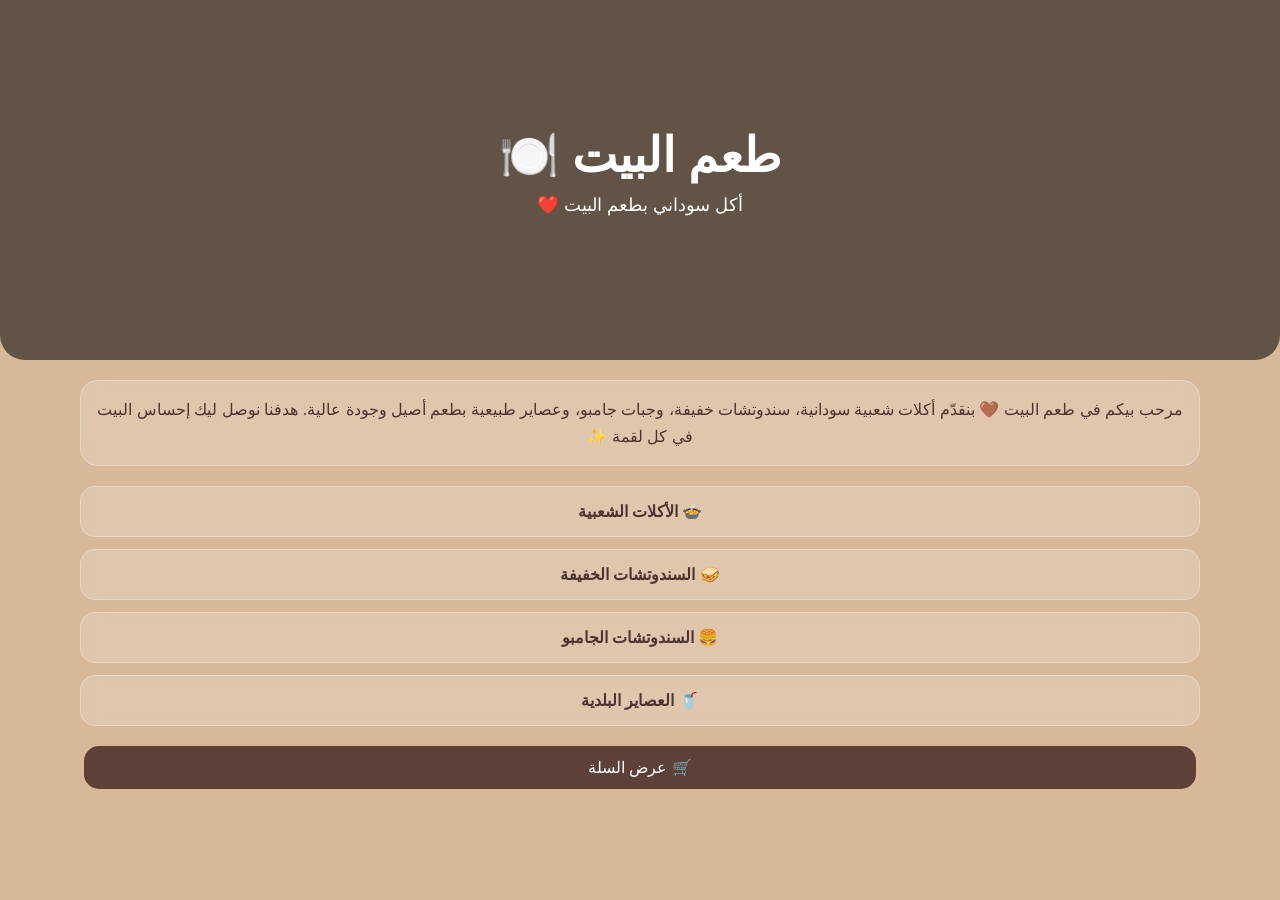
==== index.html @ 0a73ed46 "Add files via upload" ====
<!DOCTYPE html>
<html lang="ar">

<head>
  <meta charset="UTF-8">
  <meta name="viewport" content="width=device-width, initial-scale=1.0">

  <title>طعم البيت 🍽️</title>

  <link rel="stylesheet" href="style.css">
</head>

<body class="home-page">

<!-- الهيرو -->
<header class="hero">

  <h1 class="title">طعم البيت 🍽️</h1>

  <p class="subtitle">أكل سوداني بطعم البيت ❤️</p>

</header>

<!-- تعريف المطعم -->
<section class="intro">
  مرحب بيكم في طعم البيت 🤎  
  بنقدّم أكلات شعبية سودانية، سندوتشات خفيفة، وجبات جامبو، وعصاير طبيعية بطعم أصيل وجودة عالية.  
  هدفنا نوصل ليك إحساس البيت في كل لقمة ✨
</section>

<!-- الأقسام -->
<a href="popular.html" class="card">🍲 الأكلات الشعبية</a>
<a href="light.html" class="card">🥪 السندوتشات الخفيفة</a>
<a href="jumbo.html" class="card">🍔 السندوتشات الجامبو</a>
<a href="juices.html" class="card">🥤 العصاير البلدية</a>

<a href="cart.html" class="cart-btn">🛒 عرض السلة</a>

</body>
</html>
---- style.css ----
body{
  font-family:'Cairo', sans-serif;
  direction:rtl;
  background:linear-gradient(#3b2f2f,#1c1414);
  color:white;
  text-align:center;
}

header{
  padding:20px;
}

/* كروت */
.card{
  display:block;
  background:rgba(255,255,255,0.1);
  backdrop-filter:blur(10px);
  padding:15px;
  margin:10px auto;
  width:80%;
  border-radius:15px;
  color:white;
  text-decoration:none;
}

/* عناصر */
.item{
  background:rgba(255,255,255,0.1);
  backdrop-filter:blur(10px);
  margin:10px auto;
  padding:12px;
  width:80%;
  border-radius:12px;
}

/* أزرار */
button{
  background:rgba(255,255,255,0.2);
  border:1px solid rgba(255,255,255,0.3);
  color:white;
  padding:6px 10px;
  border-radius:10px;
  cursor:pointer;
}

/* زر واتساب */
.glass-btn{
  background:rgba(255,255,255,0.2);
  border:1px solid rgba(255,255,255,0.3);
  color:white;
  padding:10px 15px;
  border-radius:12px;
  cursor:pointer;
}

.cart-btn{
  display:block;
  margin-top:20px;
  background:#b08968;
  padding:12px;
  border-radius:12px;
  color:white;
  text-decoration:none;
}

.back{
  display:block;
  margin-top:20px;
  color:white;
}
/* صفحة الأكلات الشعبية فقط */
/* صفحة الأكلات الشعبية */
.popular-page{
  background:#d7b899; /* بني فاتح */
  min-height:100vh;
  padding:20px;
  color:#3e2723;
}

/* الكروت الزجاجية */
.popular-page .item{
  background:rgba(255,255,255,0.2);
  backdrop-filter:blur(12px);
  -webkit-backdrop-filter:blur(12px);

  border:1px solid rgba(255,255,255,0.3);

  border-radius:18px;
  padding:15px;
  margin:15px auto;
  width:85%;

  display:flex;
  flex-direction:column;
  gap:10px;

  box-shadow:0 4px 15px rgba(0,0,0,0.1);
}

/* النص */
.popular-page .item p{
  margin:0;
  font-size:18px;
  font-weight:bold;
}

/* زر أضف للسلة */
.popular-page button{
  background:#5d4037; /* بني غامق */
  color:white;

  border:none;
  border-radius:12px;

  padding:10px;
  font-size:16px;

  cursor:pointer;
}

/* تأثير جميل */
.popular-page button:hover{
  transform:scale(1.03);
  transition:0.3s;
}

/* زر الرجوع */
.popular-page .back{
  display:block;
  margin-top:20px;

  color:#3e2723;
  text-decoration:none;
  font-weight:bold;
}
/* صفحة السندوتشات */
.light-page{
  background:#d7b899; /* بني فاتح */
  min-height:100vh;
  padding:20px;

  font-family:'Arial', sans-serif;

  color:#3e2723;
}

/* الكروت */
.light-page .item{
  background:rgba(255,255,255,0.2);

  backdrop-filter:blur(12px);
  -webkit-backdrop-filter:blur(12px);

  border:1px solid rgba(255,255,255,0.3);

  border-radius:18px;

  padding:15px;
  margin:15px auto;

  width:85%;

  display:flex;
  flex-direction:column;

  gap:10px;

  box-shadow:0 4px 15px rgba(0,0,0,0.1);
}

/* النص */
.light-page .item p{
  margin:0;

  font-size:18px;
  font-weight:bold;

  color:#5d4037; /* بني غامق */
}

/* الزر */
.light-page button{
  background:#4e342e;

  color:white;

  border:none;

  border-radius:12px;

  padding:10px;

  font-size:16px;

  cursor:pointer;
}

/* تأثير */
.light-page button:hover{
  transform:scale(1.03);
  transition:0.3s;
}

/* رجوع */
.light-page .back{
  display:block;

  margin-top:20px;

  color:#4e342e;

  text-decoration:none;

  font-weight:bold;
}
/* صفحة الجامبو */
.jumbo-page{
  background:#d7b899; /* بني فاتح */

  min-height:100vh;

  padding:20px;

  font-family:'Arial', sans-serif;

  color:#3e2723;
}

/* الكروت الزجاجية */
.jumbo-page .item{
  background:rgba(255,255,255,0.2);

  backdrop-filter:blur(12px);
  -webkit-backdrop-filter:blur(12px);

  border:1px solid rgba(255,255,255,0.3);

  border-radius:18px;

  padding:15px;
  margin:15px auto;

  width:85%;

  display:flex;
  flex-direction:column;

  gap:10px;

  box-shadow:0 4px 15px rgba(0,0,0,0.1);
}

/* النص */
.jumbo-page .item p{
  margin:0;

  font-size:18px;
  font-weight:bold;

  color:#5d4037;
}

/* زر الطلب */
.jumbo-page button{
  background:#4e342e;

  color:white;

  border:none;

  border-radius:12px;

  padding:10px;

  font-size:16px;

  cursor:pointer;
}

/* تأثير */
.jumbo-page button:hover{
  transform:scale(1.03);
  transition:0.3s;
}

/* رجوع */
.jumbo-page .back{
  display:block;

  margin-top:20px;

  color:#4e342e;

  text-decoration:none;

  font-weight:bold;
}
/* صفحة العصاير */
.juice-page{
  background:#d7b899; /* بني فاتح */

  min-height:100vh;

  padding:20px;

  font-family:Arial, sans-serif;

  color:#3e2723;
}

/* الكروت الزجاجية */
.juice-page .item{
  background:rgba(255,255,255,0.2);

  backdrop-filter:blur(12px);
  -webkit-backdrop-filter:blur(12px);

  border:1px solid rgba(255,255,255,0.3);

  border-radius:18px;

  padding:15px;
  margin:15px auto;

  width:85%;

  display:flex;
  flex-direction:column;

  gap:10px;

  box-shadow:0 4px 15px rgba(0,0,0,0.1);
}

/* النص */
.juice-page .item p{
  margin:0;

  font-size:18px;
  font-weight:bold;

  color:#5d4037;
}

/* الزر */
.juice-page button{
  background:#4e342e;

  color:white;

  border:none;

  border-radius:12px;

  padding:10px;

  font-size:16px;

  cursor:pointer;
}

/* تأثير */
.juice-page button:hover{
  transform:scale(1.03);
  transition:0.3s;
}

/* رجوع */
.juice-page .back{
  display:block;

  margin-top:20px;

  color:#4e342e;

  text-decoration:none;

  font-weight:bold;
}
/* الصفحة الرئيسية */
.home-page{
  background:#d7b899; /* بني فاتح */
  font-family:Arial, sans-serif;
  min-height:100vh;
  margin:0;
  padding:0;
}

/* الهيرو */
.hero{
  height:320px;

  display:flex;
  flex-direction:column;
  justify-content:center;
  align-items:center;

  text-align:center;

  color:white;

  background-image:
    linear-gradient(rgba(0,0,0,0.55), rgba(0,0,0,0.55)),
    url("https://images.unsplash.com/photo-1604908176997-125f25cc6f3d?auto=format&fit=crop&w=1200&q=80");

  background-size:cover;
  background-position:center;

  border-radius:0 0 25px 25px;
}

/* اسم المطعم */
.title{
  font-size:48px;
  margin:0;
  font-weight:bold;
}

/* سطر صغير */
.subtitle{
  font-size:18px;
  margin-top:10px;
}

/* التعريف */
.intro{
  background:rgba(255,255,255,0.2);

  backdrop-filter:blur(12px);
  -webkit-backdrop-filter:blur(12px);

  border:1px solid rgba(255,255,255,0.3);

  margin:20px auto;

  width:85%;

  padding:15px;

  border-radius:18px;

  color:#4e342e;

  line-height:1.7;
}

/* الكروت */
.card{
  display:block;

  background:rgba(255,255,255,0.2);

  backdrop-filter:blur(12px);

  border:1px solid rgba(255,255,255,0.3);

  padding:15px;

  margin:12px auto;

  width:85%;

  border-radius:15px;

  text-decoration:none;

  color:#4e342e;

  font-weight:bold;

  text-align:center;
}

/* زر السلة */
.cart-btn{
  display:block;

  background:#5d4037; /* بني غامق */

  color:white;

  padding:12px;

  margin:20px auto;

  width:85%;

  border-radius:15px;

  text-align:center;

  text-decoration:none;
}
/* صفحة السلة */
.cart-page{
  background:#d7b899; /* بني فاتح */

  min-height:100vh;

  font-family:Arial, sans-serif;

  padding:20px;

  color:#3e2723;
}

/* كروت السلة */
#cart .item{
  background:rgba(255,255,255,0.2);

  backdrop-filter:blur(12px);
  -webkit-backdrop-filter:blur(12px);

  border:1px solid rgba(255,255,255,0.3);

  border-radius:18px;

  padding:15px;

  margin:12px auto;

  width:85%;

  display:flex;
  justify-content:space-between;
  align-items:center;
}

/* زر الحذف داخل السلة */
#cart button{
  background:#5d4037; /* بني غامق */

  color:white;

  border:none;

  border-radius:10px;

  padding:6px 10px;

  cursor:pointer;
}

/* زر إرسال واتساب */
.cart-btn{
  display:block;

  background:#5d4037;

  color:white;

  padding:12px;

  margin-top:20px;

  border-radius:15px;

  text-align:center;

  border:none;

  cursor:pointer;
}

/* رجوع */
.back{
  display:block;

  margin-top:20px;

  color:#4e342e;

  text-decoration:none;

  font-weight:bold;
}
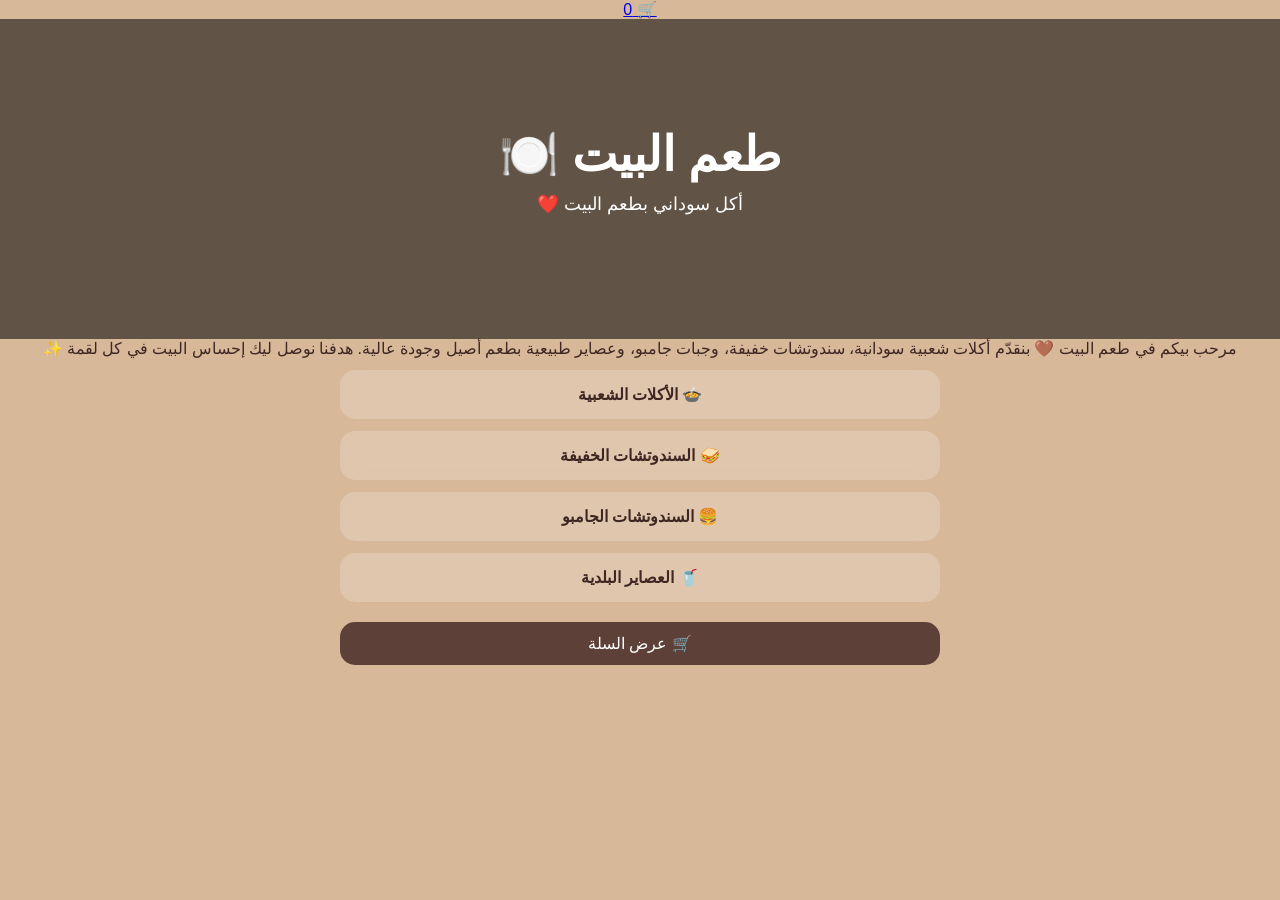
==== commit f088263d: "Update index.html" ====
--- a/index.html
+++ b/index.html
@@ -9,7 +9,9 @@
 
   <link rel="stylesheet" href="style.css">
 </head>
-
+<a href="cart.html" class="floating-cart">
+🛒 <span id="cart-count">0</span>
+</a>
 <body class="home-page">
 
 <!-- الهيرو -->
--- a/style.css
+++ b/style.css
@@ -1,112 +1,50 @@
+/* ======================
+   BASE SYSTEM (مهم جدًا)
+====================== */
+
+*{
+  box-sizing: border-box;
+}
+
 body{
-  font-family:'Cairo', sans-serif;
-  direction:rtl;
-  background:linear-gradient(#3b2f2f,#1c1414);
-  color:white;
+  margin:0;
+  font-family: Arial, sans-serif;
+  font-size:16px;
+  direction: rtl;
+  background:#d7b899;
+  color:#3e2723;
   text-align:center;
 }
 
-header{
-  padding:20px;
-}
+/* ======================
+   CARD SYSTEM (موحد لكل الصفحات)
+====================== */
 
-/* كروت */
-.card{
-  display:block;
-  background:rgba(255,255,255,0.1);
-  backdrop-filter:blur(10px);
+.item{
+  width:90%;
+  max-width:600px;
+  margin:15px auto;
   padding:15px;
-  margin:10px auto;
-  width:80%;
-  border-radius:15px;
-  color:white;
-  text-decoration:none;
-}
 
-/* عناصر */
-.item{
-  background:rgba(255,255,255,0.1);
-  backdrop-filter:blur(10px);
-  margin:10px auto;
-  padding:12px;
-  width:80%;
-  border-radius:12px;
-}
+  border-radius:18px;
 
-/* أزرار */
-button{
-  background:rgba(255,255,255,0.2);
-  border:1px solid rgba(255,255,255,0.3);
-  color:white;
-  padding:6px 10px;
-  border-radius:10px;
-  cursor:pointer;
-}
-
-/* زر واتساب */
-.glass-btn{
-  background:rgba(255,255,255,0.2);
-  border:1px solid rgba(255,255,255,0.3);
-  color:white;
-  padding:10px 15px;
-  border-radius:12px;
-  cursor:pointer;
-}
-
-.cart-btn{
-  display:block;
-  margin-top:20px;
-  background:#b08968;
-  padding:12px;
-  border-radius:12px;
-  color:white;
-  text-decoration:none;
-}
-
-.back{
-  display:block;
-  margin-top:20px;
-  color:white;
-}
-/* صفحة الأكلات الشعبية فقط */
-/* صفحة الأكلات الشعبية */
-.popular-page{
-  background:#d7b899; /* بني فاتح */
-  min-height:100vh;
-  padding:20px;
-  color:#3e2723;
-}
-
-/* الكروت الزجاجية */
-.popular-page .item{
   background:rgba(255,255,255,0.2);
   backdrop-filter:blur(12px);
   -webkit-backdrop-filter:blur(12px);
 
   border:1px solid rgba(255,255,255,0.3);
 
-  border-radius:18px;
-  padding:15px;
-  margin:15px auto;
-  width:85%;
-
   display:flex;
   flex-direction:column;
   gap:10px;
-
-  box-shadow:0 4px 15px rgba(0,0,0,0.1);
 }
 
-/* النص */
-.popular-page .item p{
-  margin:0;
-  font-size:18px;
-  font-weight:bold;
-}
+/* ======================
+   BUTTON SYSTEM
+====================== */
 
-/* زر أضف للسلة */
-.popular-page button{
-  background:#5d4037; /* بني غامق */
+button{
+  background:#5d4037;
   color:white;
 
   border:none;
@@ -118,275 +56,50 @@
   cursor:pointer;
 }
 
-/* تأثير جميل */
-.popular-page button:hover{
-  transform:scale(1.03);
-  transition:0.3s;
-}
+/* ======================
+   LINKS / CARDS HOME
+====================== */
 
-/* زر الرجوع */
-.popular-page .back{
+.card{
   display:block;
-  margin-top:20px;
+  width:90%;
+  max-width:600px;
+  margin:12px auto;
+  padding:15px;
+
+  border-radius:15px;
+
+  background:rgba(255,255,255,0.2);
+  backdrop-filter:blur(10px);
 
   color:#3e2723;
   text-decoration:none;
   font-weight:bold;
 }
-/* صفحة السندوتشات */
-.light-page{
-  background:#d7b899; /* بني فاتح */
-  min-height:100vh;
-  padding:20px;
 
-  font-family:'Arial', sans-serif;
+/* ======================
+   CART BUTTON
+====================== */
 
-  color:#3e2723;
+.cart-btn{
+  display:block;
+  width:90%;
+  max-width:600px;
+
+  margin:20px auto;
+  padding:12px;
+
+  background:#5d4037;
+  color:white;
+
+  border-radius:15px;
+  text-decoration:none;
 }
 
-/* الكروت */
-.light-page .item{
-  background:rgba(255,255,255,0.2);
+/* ======================
+   HERO HOME
+====================== */
 
-  backdrop-filter:blur(12px);
-  -webkit-backdrop-filter:blur(12px);
-
-  border:1px solid rgba(255,255,255,0.3);
-
-  border-radius:18px;
-
-  padding:15px;
-  margin:15px auto;
-
-  width:85%;
-
-  display:flex;
-  flex-direction:column;
-
-  gap:10px;
-
-  box-shadow:0 4px 15px rgba(0,0,0,0.1);
-}
-
-/* النص */
-.light-page .item p{
-  margin:0;
-
-  font-size:18px;
-  font-weight:bold;
-
-  color:#5d4037; /* بني غامق */
-}
-
-/* الزر */
-.light-page button{
-  background:#4e342e;
-
-  color:white;
-
-  border:none;
-
-  border-radius:12px;
-
-  padding:10px;
-
-  font-size:16px;
-
-  cursor:pointer;
-}
-
-/* تأثير */
-.light-page button:hover{
-  transform:scale(1.03);
-  transition:0.3s;
-}
-
-/* رجوع */
-.light-page .back{
-  display:block;
-
-  margin-top:20px;
-
-  color:#4e342e;
-
-  text-decoration:none;
-
-  font-weight:bold;
-}
-/* صفحة الجامبو */
-.jumbo-page{
-  background:#d7b899; /* بني فاتح */
-
-  min-height:100vh;
-
-  padding:20px;
-
-  font-family:'Arial', sans-serif;
-
-  color:#3e2723;
-}
-
-/* الكروت الزجاجية */
-.jumbo-page .item{
-  background:rgba(255,255,255,0.2);
-
-  backdrop-filter:blur(12px);
-  -webkit-backdrop-filter:blur(12px);
-
-  border:1px solid rgba(255,255,255,0.3);
-
-  border-radius:18px;
-
-  padding:15px;
-  margin:15px auto;
-
-  width:85%;
-
-  display:flex;
-  flex-direction:column;
-
-  gap:10px;
-
-  box-shadow:0 4px 15px rgba(0,0,0,0.1);
-}
-
-/* النص */
-.jumbo-page .item p{
-  margin:0;
-
-  font-size:18px;
-  font-weight:bold;
-
-  color:#5d4037;
-}
-
-/* زر الطلب */
-.jumbo-page button{
-  background:#4e342e;
-
-  color:white;
-
-  border:none;
-
-  border-radius:12px;
-
-  padding:10px;
-
-  font-size:16px;
-
-  cursor:pointer;
-}
-
-/* تأثير */
-.jumbo-page button:hover{
-  transform:scale(1.03);
-  transition:0.3s;
-}
-
-/* رجوع */
-.jumbo-page .back{
-  display:block;
-
-  margin-top:20px;
-
-  color:#4e342e;
-
-  text-decoration:none;
-
-  font-weight:bold;
-}
-/* صفحة العصاير */
-.juice-page{
-  background:#d7b899; /* بني فاتح */
-
-  min-height:100vh;
-
-  padding:20px;
-
-  font-family:Arial, sans-serif;
-
-  color:#3e2723;
-}
-
-/* الكروت الزجاجية */
-.juice-page .item{
-  background:rgba(255,255,255,0.2);
-
-  backdrop-filter:blur(12px);
-  -webkit-backdrop-filter:blur(12px);
-
-  border:1px solid rgba(255,255,255,0.3);
-
-  border-radius:18px;
-
-  padding:15px;
-  margin:15px auto;
-
-  width:85%;
-
-  display:flex;
-  flex-direction:column;
-
-  gap:10px;
-
-  box-shadow:0 4px 15px rgba(0,0,0,0.1);
-}
-
-/* النص */
-.juice-page .item p{
-  margin:0;
-
-  font-size:18px;
-  font-weight:bold;
-
-  color:#5d4037;
-}
-
-/* الزر */
-.juice-page button{
-  background:#4e342e;
-
-  color:white;
-
-  border:none;
-
-  border-radius:12px;
-
-  padding:10px;
-
-  font-size:16px;
-
-  cursor:pointer;
-}
-
-/* تأثير */
-.juice-page button:hover{
-  transform:scale(1.03);
-  transition:0.3s;
-}
-
-/* رجوع */
-.juice-page .back{
-  display:block;
-
-  margin-top:20px;
-
-  color:#4e342e;
-
-  text-decoration:none;
-
-  font-weight:bold;
-}
-/* الصفحة الرئيسية */
-.home-page{
-  background:#d7b899; /* بني فاتح */
-  font-family:Arial, sans-serif;
-  min-height:100vh;
-  margin:0;
-  padding:0;
-}
-
-/* الهيرو */
 .hero{
   height:320px;
 
@@ -395,182 +108,26 @@
   justify-content:center;
   align-items:center;
 
-  text-align:center;
-
   color:white;
 
   background-image:
     linear-gradient(rgba(0,0,0,0.55), rgba(0,0,0,0.55)),
-    url("https://images.unsplash.com/photo-1604908176997-125f25cc6f3d?auto=format&fit=crop&w=1200&q=80");
+    url("https://images.unsplash.com/photo-1604908176997-125f25cc6f3d");
 
   background-size:cover;
   background-position:center;
-
-  border-radius:0 0 25px 25px;
 }
 
-/* اسم المطعم */
+/* ======================
+   TITLES
+====================== */
+
 .title{
   font-size:48px;
   margin:0;
-  font-weight:bold;
 }
 
-/* سطر صغير */
 .subtitle{
   font-size:18px;
   margin-top:10px;
 }
-
-/* التعريف */
-.intro{
-  background:rgba(255,255,255,0.2);
-
-  backdrop-filter:blur(12px);
-  -webkit-backdrop-filter:blur(12px);
-
-  border:1px solid rgba(255,255,255,0.3);
-
-  margin:20px auto;
-
-  width:85%;
-
-  padding:15px;
-
-  border-radius:18px;
-
-  color:#4e342e;
-
-  line-height:1.7;
-}
-
-/* الكروت */
-.card{
-  display:block;
-
-  background:rgba(255,255,255,0.2);
-
-  backdrop-filter:blur(12px);
-
-  border:1px solid rgba(255,255,255,0.3);
-
-  padding:15px;
-
-  margin:12px auto;
-
-  width:85%;
-
-  border-radius:15px;
-
-  text-decoration:none;
-
-  color:#4e342e;
-
-  font-weight:bold;
-
-  text-align:center;
-}
-
-/* زر السلة */
-.cart-btn{
-  display:block;
-
-  background:#5d4037; /* بني غامق */
-
-  color:white;
-
-  padding:12px;
-
-  margin:20px auto;
-
-  width:85%;
-
-  border-radius:15px;
-
-  text-align:center;
-
-  text-decoration:none;
-}
-/* صفحة السلة */
-.cart-page{
-  background:#d7b899; /* بني فاتح */
-
-  min-height:100vh;
-
-  font-family:Arial, sans-serif;
-
-  padding:20px;
-
-  color:#3e2723;
-}
-
-/* كروت السلة */
-#cart .item{
-  background:rgba(255,255,255,0.2);
-
-  backdrop-filter:blur(12px);
-  -webkit-backdrop-filter:blur(12px);
-
-  border:1px solid rgba(255,255,255,0.3);
-
-  border-radius:18px;
-
-  padding:15px;
-
-  margin:12px auto;
-
-  width:85%;
-
-  display:flex;
-  justify-content:space-between;
-  align-items:center;
-}
-
-/* زر الحذف داخل السلة */
-#cart button{
-  background:#5d4037; /* بني غامق */
-
-  color:white;
-
-  border:none;
-
-  border-radius:10px;
-
-  padding:6px 10px;
-
-  cursor:pointer;
-}
-
-/* زر إرسال واتساب */
-.cart-btn{
-  display:block;
-
-  background:#5d4037;
-
-  color:white;
-
-  padding:12px;
-
-  margin-top:20px;
-
-  border-radius:15px;
-
-  text-align:center;
-
-  border:none;
-
-  cursor:pointer;
-}
-
-/* رجوع */
-.back{
-  display:block;
-
-  margin-top:20px;
-
-  color:#4e342e;
-
-  text-decoration:none;
-
-  font-weight:bold;
-}
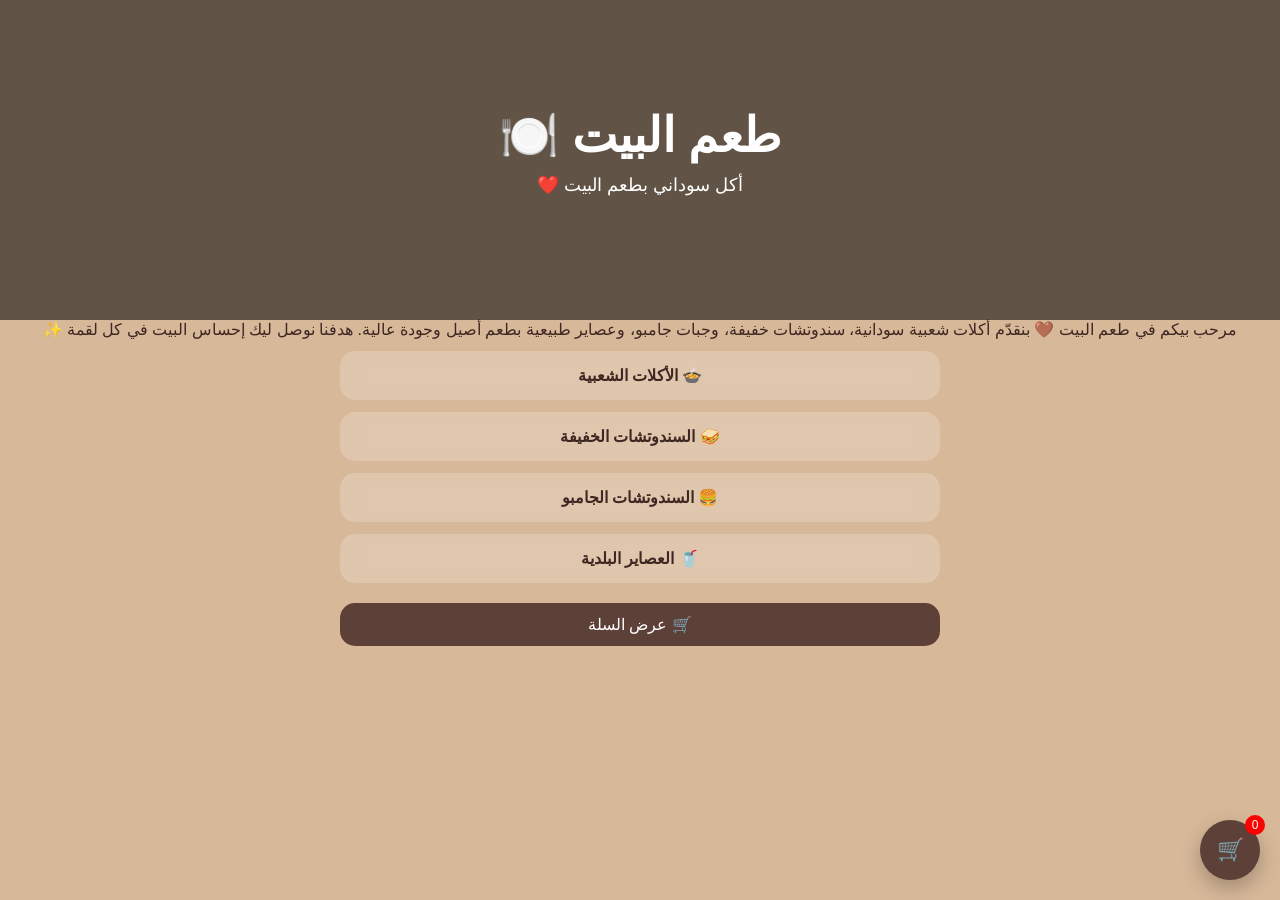
==== commit a3bd027e: "Update index.html" ====
--- a/index.html
+++ b/index.html
@@ -9,11 +9,11 @@
 
   <link rel="stylesheet" href="style.css">
 </head>
+
+<body class="home-page">
 <a href="cart.html" class="floating-cart">
 🛒 <span id="cart-count">0</span>
 </a>
-<body class="home-page">
-
 <!-- الهيرو -->
 <header class="hero">
 
--- a/style.css
+++ b/style.css
@@ -131,3 +131,51 @@
   font-size:18px;
   margin-top:10px;
 }
+/* السلة العائمة */
+.floating-cart{
+  position:fixed;
+  bottom:20px;
+  right:20px;
+
+  width:60px;
+  height:60px;
+
+  background:#5d4037;
+  color:white;
+
+  border-radius:50%;
+
+  display:flex;
+  justify-content:center;
+  align-items:center;
+
+  font-size:22px;
+
+  text-decoration:none;
+
+  box-shadow:0 8px 20px rgba(0,0,0,0.25);
+
+  z-index:999;
+}
+
+/* رقم المنتجات */
+#cart-count{
+  position:absolute;
+
+  top:-5px;
+  right:-5px;
+
+  background:red;
+  color:white;
+
+  width:20px;
+  height:20px;
+
+  border-radius:50%;
+
+  font-size:12px;
+
+  display:flex;
+  justify-content:center;
+  align-items:center;
+}
